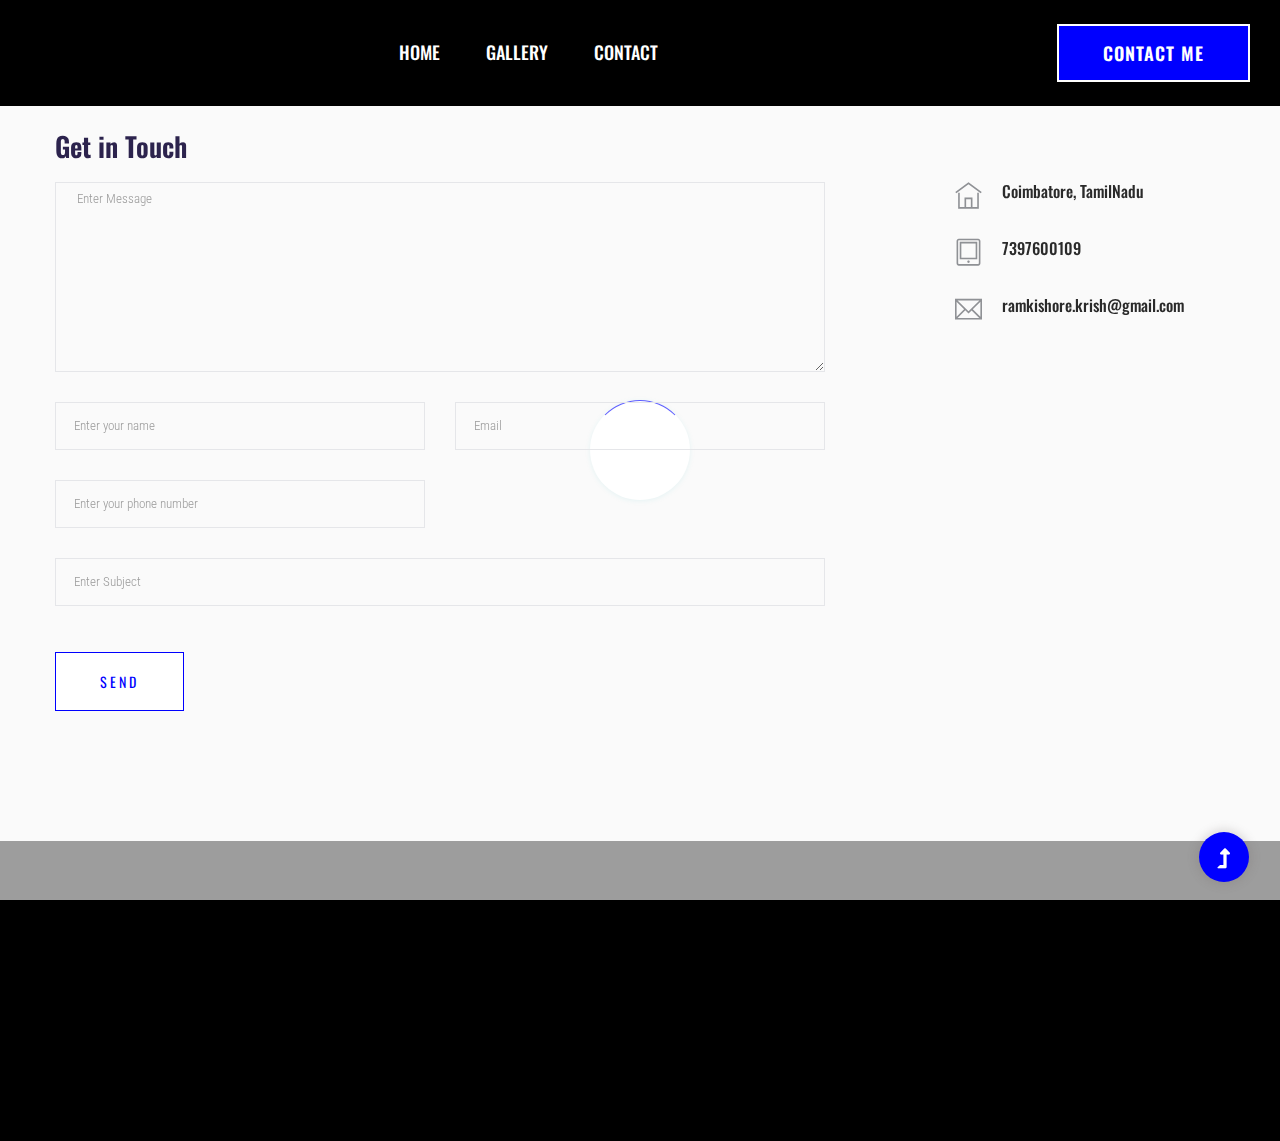
==== contact.html @ 88f4a44d "first commit" ====
<!doctype html>
<html class="no-js" lang="zxx">
<head>
    <meta charset="utf-8">
    <meta http-equiv="x-ua-compatible" content="ie=edge">
    <title>Team Triple O</title>
    <meta name="description" content="">
    <meta name="viewport" content="width=device-width, initial-scale=1">
    <link rel="shortcut icon" type="image/x-icon" href="assets/img/favicon.ico">

    <!-- CSS here -->
    <link rel="stylesheet" href="assets/css/bootstrap.min.css">
    <link rel="stylesheet" href="assets/css/owl.carousel.min.css">
    <link rel="stylesheet" href="assets/css/slicknav.css">
    <link rel="stylesheet" href="assets/css/animate.min.css">
    <link rel="stylesheet" href="assets/css/magnific-popup.css">
    <link rel="stylesheet" href="assets/css/fontawesome-all.min.css">
    <link rel="stylesheet" href="assets/css/themify-icons.css">
    <link rel="stylesheet" href="assets/css/themify-icons.css">
    <link rel="stylesheet" href="assets/css/slick.css">
    <link rel="stylesheet" href="assets/css/nice-select.css">
    <link rel="stylesheet" href="assets/css/style.css">
</head>
<!--? Preloader Start -->
<div id="preloader-active">
    <div class="preloader d-flex align-items-center justify-content-center">
        <div class="preloader-inner position-relative">
            <div class="preloader-circle"></div>
            <div class="preloader-img pere-text">
                <!-- <img src="assets/img/logo/loder.png" alt=""> -->
            </div>
        </div>
    </div>
</div>
<!-- Preloader Start -->
<header>
    <!-- Header Start -->
    <div class="header-area header-transparent black-bg" class="new-nav">
        <div class="main-header header-sticky">
            <div class="container-fluid">
                <div class="menu-wrapper d-flex align-items-center justify-content-between">
                    <!-- Logo -->
                    <div class="logo">
                        <!-- <a href="index.html"><img src="assets/img/logo/logo.png" alt=""></a> -->
                    </div>
                    <!-- Main-menu -->
                    <div class="main-menu f-right d-none d-lg-block">
                        <nav>
                            <ul id="navigation" >
                                <li><a href="index.html">Home</a></li>
                                <li><a href="gallery.html">Gallery</a></li>
                                <li><a href="contact.html">Contact</a></li>
                            </ul>
                        </nav>
                    </div>
                    <!-- Header-btn -->
                    <div class="header-btns d-none d-lg-block f-right">
                       <a href="contact.html" class="btn">Contact me</a>
                   </div>
                   <!-- Mobile Menu -->
                   <div class="col-12">
                    <div class="mobile_menu d-block d-lg-none"></div>
                </div>
            </div>
        </div>
    </div>
</div>
<!-- Header End -->
</header>
<main>

    <!--?  Contact Area start  -->
    <section class="contact-section">
        <div class="container">
            <div class="row">
                <div class="col-12">
                    <h2 class="contact-title">Get in Touch</h2>
                </div>
                <div class="col-lg-8">
                    <form class="form-contact contact_form" action="contact_process.php" method="post" id="contactForm" novalidate="novalidate">
                        <div class="row">
                            <div class="col-12">
                                <div class="form-group">
                                    <textarea class="form-control w-100" name="message" id="message" cols="30" rows="9" onfocus="this.placeholder = ''" onblur="this.placeholder = 'Enter Message'" placeholder=" Enter Message"></textarea>
                                </div>
                            </div>
                            <div class="col-sm-6">
                                <div class="form-group">
                                    <input class="form-control valid" name="name" id="name" type="text" onfocus="this.placeholder = ''" onblur="this.placeholder = 'Enter your name'" placeholder="Enter your name">
                                </div>
                            </div>
                            <div class="col-sm-6">
                                <div class="form-group">
                                    <input class="form-control valid" name="email" id="email" type="email" onfocus="this.placeholder = ''" onblur="this.placeholder = 'Enter email address'" placeholder="Email">
                                </div>
                            </div>
                            <div class="col-sm-6">
                                <div class="form-group">
                                    <input class="form-control valid" name="number" id="number" type="phone" onfocus="this.placeholder = ''" onblur="this.placeholder = 'Enter your phone number'" placeholder="Enter your phone number">
                                </div>
                            </div>
                            <div class="col-12">
                                <div class="form-group">
                                    <input class="form-control" name="subject" id="subject" type="text" onfocus="this.placeholder = ''" onblur="this.placeholder = 'Enter Subject'" placeholder="Enter Subject">
                                </div>
                            </div>
                        </div>
                        <div class="form-group mt-3">
                            <button type="submit" class="button button-contactForm boxed-btn">Send</button>
                        </div>
                    </form>
                </div>
                <div class="col-lg-3 offset-lg-1">
                    <div class="media contact-info">
                        <span class="contact-info__icon"><i class="ti-home"></i></span>
                        <div class="media-body">
                            <h3>Coimbatore, TamilNadu</h3>
                        </div>
                    </div>
                    <div class="media contact-info">
                        <span class="contact-info__icon"><i class="ti-tablet"></i></span>
                        <div class="media-body">
                            <h3>7397600109</h3>
                        </div>
                    </div>
                    <div class="media contact-info">
                        <span class="contact-info__icon"><i class="ti-email"></i></span>
                        <div class="media-body">
                            <h3>ramkishore.krish@gmail.com</h3>
                        </div>
                    </div>
                </div>
            </div>
        </div>
    </section>
    <!-- Contact Area End -->
    <!-- ? services-area >
<footer>
    <!--? Footer Start-->
    <div class="footer-area black-bg">
        <div class="container">
            <div class="footer-top footer-padding">
                <!-- Footer Menu -->
                <div class="row">
                    <div class="col-xl-12">
                        <div class="single-footer-caption mb-50 text-center">

                            <!-- social -->
                            <div class="footer-social mt-30 wow fadeInUp" data-wow-duration="3s" data-wow-delay=".8s">
                                <a href="https://wa.me/7397600109"><i class="fab fa-whatsapp"></i></a>
                                <a href="https://www.instagram.com/krish_aesthetix/"><i class="fab fa-instagram"></i></a>
                                <a href="mailto:ramkishore.krish@gmail.com"><i class="fa fa-envelope"></i></a>
                            </div>
                        </div>
                    </div>
                </div>
            </div>
          </div>
      </div>
      <!-- Footer End-->
  </footer>
  <!-- Scroll Up -->
  <div id="back-top" >
    <a title="Go to Top" href="#"> <i class="fas fa-level-up-alt"></i></a>
</div>

<!-- JS here -->

<script src="./assets/js/vendor/modernizr-3.5.0.min.js"></script>
<!-- Jquery, Popper, Bootstrap -->
<script src="./assets/js/vendor/jquery-1.12.4.min.js"></script>
<script src="./assets/js/popper.min.js"></script>
<script src="./assets/js/bootstrap.min.js"></script>
<!-- Jquery Mobile Menu -->
<script src="./assets/js/jquery.slicknav.min.js"></script>

<!-- Jquery Slick , Owl-Carousel Plugins -->
<script src="./assets/js/owl.carousel.min.js"></script>
<script src="./assets/js/slick.min.js"></script>
<!-- One Page, Animated-HeadLin -->
<script src="./assets/js/wow.min.js"></script>
<script src="./assets/js/animated.headline.js"></script>

<!-- Nice-select, sticky -->
<script src="./assets/js/jquery.nice-select.min.js"></script>
<script src="./assets/js/jquery.sticky.js"></script>
<script src="./assets/js/jquery.magnific-popup.js"></script>

<!-- contact js -->
<script src="./assets/js/contact.js"></script>
<script src="./assets/js/jquery.form.js"></script>
<script src="./assets/js/jquery.validate.min.js"></script>
<script src="./assets/js/mail-script.js"></script>
<script src="./assets/js/jquery.ajaxchimp.min.js"></script>

<!-- Jquery Plugins, main Jquery -->
<script src="./assets/js/plugins.js"></script>
<script src="./assets/js/main.js"></script>

</body>
</html>
---- assets/css/themify-icons.css ----
@font-face {
	font-family: 'themify';
	src:url('../fonts/themify.eot?-fvbane');


	src:url('../fonts/themify.eot?#iefix-fvbane') format('embedded-opentype'),
		url('../fonts/themify.woff?-fvbane') format('woff'),
		url('../fonts/themify.ttf?-fvbane') format('truetype'),
		url('../fonts/themify.svg?-fvbane#themify') format('svg');
	font-weight: normal;
	font-style: normal;
}

[class^="ti-"], [class*=" ti-"] {
	font-family: 'themify';
	speak: none;
	font-style: normal;
	font-weight: normal;
	font-variant: normal;
	text-transform: none;
	line-height: 1;

	/* Better Font Rendering =========== */
	-webkit-font-smoothing: antialiased;
	-moz-osx-font-smoothing: grayscale;
}

.ti-wand:before {
	content: "\e600";
}
.ti-volume:before {
	content: "\e601";
}
.ti-user:before {
	content: "\e602";
}
.ti-unlock:before {
	content: "\e603";
}
.ti-unlink:before {
	content: "\e604";
}
.ti-trash:before {
	content: "\e605";
}
.ti-thought:before {
	content: "\e606";
}
.ti-target:before {
	content: "\e607";
}
.ti-tag:before {
	content: "\e608";
}
.ti-tablet:before {
	content: "\e609";
}
.ti-star:before {
	content: "\e60a";
}
.ti-spray:before {
	content: "\e60b";
}
.ti-signal:before {
	content: "\e60c";
}
.ti-shopping-cart:before {
	content: "\e60d";
}
.ti-shopping-cart-full:before {
	content: "\e60e";
}
.ti-settings:before {
	content: "\e60f";
}
.ti-search:before {
	content: "\e610";
}
.ti-zoom-in:before {
	content: "\e611";
}
.ti-zoom-out:before {
	content: "\e612";
}
.ti-cut:before {
	content: "\e613";
}
.ti-ruler:before {
	content: "\e614";
}
.ti-ruler-pencil:before {
	content: "\e615";
}
.ti-ruler-alt:before {
	content: "\e616";
}
.ti-bookmark:before {
	content: "\e617";
}
.ti-bookmark-alt:before {
	content: "\e618";
}
.ti-reload:before {
	content: "\e619";
}
.ti-plus:before {
	content: "\e61a";
}
.ti-pin:before {
	content: "\e61b";
}
.ti-pencil:before {
	content: "\e61c";
}
.ti-pencil-alt:before {
	content: "\e61d";
}
.ti-paint-roller:before {
	content: "\e61e";
}
.ti-paint-bucket:before {
	content: "\e61f";
}
.ti-na:before {
	content: "\e620";
}
.ti-mobile:before {
	content: "\e621";
}
.ti-minus:before {
	content: "\e622";
}
.ti-medall:before {
	content: "\e623";
}
.ti-medall-alt:before {
	content: "\e624";
}
.ti-marker:before {
	content: "\e625";
}
.ti-marker-alt:before {
	content: "\e626";
}
.ti-arrow-up:before {
	content: "\e627";
}
.ti-arrow-right:before {
	content: "\e628";
}
.ti-arrow-left:before {
	content: "\e629";
}
.ti-arrow-down:before {
	content: "\e62a";
}
.ti-lock:before {
	content: "\e62b";
}
.ti-location-arrow:before {
	content: "\e62c";
}
.ti-link:before {
	content: "\e62d";
}
.ti-layout:before {
	content: "\e62e";
}
.ti-layers:before {
	content: "\e62f";
}
.ti-layers-alt:before {
	content: "\e630";
}
.ti-key:before {
	content: "\e631";
}
.ti-import:before {
	content: "\e632";
}
.ti-image:before {
	content: "\e633";
}
.ti-heart:before {
	content: "\e634";
}
.ti-heart-broken:before {
	content: "\e635";
}
.ti-hand-stop:before {
	content: "\e636";
}
.ti-hand-open:before {
	content: "\e637";
}
.ti-hand-drag:before {
	content: "\e638";
}
.ti-folder:before {
	content: "\e639";
}
.ti-flag:before {
	content: "\e63a";
}
.ti-flag-alt:before {
	content: "\e63b";
}
.ti-flag-alt-2:before {
	content: "\e63c";
}
.ti-eye:before {
	content: "\e63d";
}
.ti-export:before {
	content: "\e63e";
}
.ti-exchange-vertical:before {
	content: "\e63f";
}
.ti-desktop:before {
	content: "\e640";
}
.ti-cup:before {
	content: "\e641";
}
.ti-crown:before {
	content: "\e642";
}
.ti-comments:before {
	content: "\e643";
}
.ti-comment:before {
	content: "\e644";
}
.ti-comment-alt:before {
	content: "\e645";
}
.ti-close:before {
	content: "\e646";
}
.ti-clip:before {
	content: "\e647";
}
.ti-angle-up:before {
	content: "\e648";
}
.ti-angle-right:before {
	content: "\e649";
}
.ti-angle-left:before {
	content: "\e64a";
}
.ti-angle-down:before {
	content: "\e64b";
}
.ti-check:before {
	content: "\e64c";
}
.ti-check-box:before {
	content: "\e64d";
}
.ti-camera:before {
	content: "\e64e";
}
.ti-announcement:before {
	content: "\e64f";
}
.ti-brush:before {
	content: "\e650";
}
.ti-briefcase:before {
	content: "\e651";
}
.ti-bolt:before {
	content: "\e652";
}
.ti-bolt-alt:before {
	content: "\e653";
}
.ti-blackboard:before {
	content: "\e654";
}
.ti-bag:before {
	content: "\e655";
}
.ti-move:before {
	content: "\e656";
}
.ti-arrows-vertical:before {
	content: "\e657";
}
.ti-arrows-horizontal:before {
	content: "\e658";
}
.ti-fullscreen:before {
	content: "\e659";
}
.ti-arrow-top-right:before {
	content: "\e65a";
}
.ti-arrow-top-left:before {
	content: "\e65b";
}
.ti-arrow-circle-up:before {
	content: "\e65c";
}
.ti-arrow-circle-right:before {
	content: "\e65d";
}
.ti-arrow-circle-left:before {
	content: "\e65e";
}
.ti-arrow-circle-down:before {
	content: "\e65f";
}
.ti-angle-double-up:before {
	content: "\e660";
}
.ti-angle-double-right:before {
	content: "\e661";
}
.ti-angle-double-left:before {
	content: "\e662";
}
.ti-angle-double-down:before {
	content: "\e663";
}
.ti-zip:before {
	content: "\e664";
}
.ti-world:before {
	content: "\e665";
}
.ti-wheelchair:before {
	content: "\e666";
}
.ti-view-list:before {
	content: "\e667";
}
.ti-view-list-alt:before {
	content: "\e668";
}
.ti-view-grid:before {
	content: "\e669";
}
.ti-uppercase:before {
	content: "\e66a";
}
.ti-upload:before {
	content: "\e66b";
}
.ti-underline:before {
	content: "\e66c";
}
.ti-truck:before {
	content: "\e66d";
}
.ti-timer:before {
	content: "\e66e";
}
.ti-ticket:before {
	content: "\e66f";
}
.ti-thumb-up:before {
	content: "\e670";
}
.ti-thumb-down:before {
	content: "\e671";
}
.ti-text:before {
	content: "\e672";
}
.ti-stats-up:before {
	content: "\e673";
}
.ti-stats-down:before {
	content: "\e674";
}
.ti-split-v:before {
	content: "\e675";
}
.ti-split-h:before {
	content: "\e676";
}
.ti-smallcap:before {
	content: "\e677";
}
.ti-shine:before {
	content: "\e678";
}
.ti-shift-right:before {
	content: "\e679";
}
.ti-shift-left:before {
	content: "\e67a";
}
.ti-shield:before {
	content: "\e67b";
}
.ti-notepad:before {
	content: "\e67c";
}
.ti-server:before {
	content: "\e67d";
}
.ti-quote-right:before {
	content: "\e67e";
}
.ti-quote-left:before {
	content: "\e67f";
}
.ti-pulse:before {
	content: "\e680";
}
.ti-printer:before {
	content: "\e681";
}
.ti-power-off:before {
	content: "\e682";
}
.ti-plug:before {
	content: "\e683";
}
.ti-pie-chart:before {
	content: "\e684";
}
.ti-paragraph:before {
	content: "\e685";
}
.ti-panel:before {
	content: "\e686";
}
.ti-package:before {
	content: "\e687";
}
.ti-music:before {
	content: "\e688";
}
.ti-music-alt:before {
	content: "\e689";
}
.ti-mouse:before {
	content: "\e68a";
}
.ti-mouse-alt:before {
	content: "\e68b";
}
.ti-money:before {
	content: "\e68c";
}
.ti-microphone:before {
	content: "\e68d";
}
.ti-menu:before {
	content: "\e68e";
}
.ti-menu-alt:before {
	content: "\e68f";
}
.ti-map:before {
	content: "\e690";
}
.ti-map-alt:before {
	content: "\e691";
}
.ti-loop:before {
	content: "\e692";
}
.ti-location-pin:before {
	content: "\e693";
}
.ti-list:before {
	content: "\e694";
}
.ti-light-bulb:before {
	content: "\e695";
}
.ti-Italic:before {
	content: "\e696";
}
.ti-info:before {
	content: "\e697";
}
.ti-infinite:before {
	content: "\e698";
}
.ti-id-badge:before {
	content: "\e699";
}
.ti-hummer:before {
	content: "\e69a";
}
.ti-home:before {
	content: "\e69b";
}
.ti-help:before {
	content: "\e69c";
}
.ti-headphone:before {
	content: "\e69d";
}
.ti-harddrives:before {
	content: "\e69e";
}
.ti-harddrive:before {
	content: "\e69f";
}
.ti-gift:before {
	content: "\e6a0";
}
.ti-game:before {
	content: "\e6a1";
}
.ti-filter:before {
	content: "\e6a2";
}
.ti-files:before {
	content: "\e6a3";
}
.ti-file:before {
	content: "\e6a4";
}
.ti-eraser:before {
	content: "\e6a5";
}
.ti-envelope:before {
	content: "\e6a6";
}
.ti-download:before {
	content: "\e6a7";
}
.ti-direction:before {
	content: "\e6a8";
}
.ti-direction-alt:before {
	content: "\e6a9";
}
.ti-dashboard:before {
	content: "\e6aa";
}
.ti-control-stop:before {
	content: "\e6ab";
}
.ti-control-shuffle:before {
	content: "\e6ac";
}
.ti-control-play:before {
	content: "\e6ad";
}
.ti-control-pause:before {
	content: "\e6ae";
}
.ti-control-forward:before {
	content: "\e6af";
}
.ti-control-backward:before {
	content: "\e6b0";
}
.ti-cloud:before {
	content: "\e6b1";
}
.ti-cloud-up:before {
	content: "\e6b2";
}
.ti-cloud-down:before {
	content: "\e6b3";
}
.ti-clipboard:before {
	content: "\e6b4";
}
.ti-car:before {
	content: "\e6b5";
}
.ti-calendar:before {
	content: "\e6b6";
}
.ti-book:before {
	content: "\e6b7";
}
.ti-bell:before {
	content: "\e6b8";
}
.ti-basketball:before {
	content: "\e6b9";
}
.ti-bar-chart:before {
	content: "\e6ba";
}
.ti-bar-chart-alt:before {
	content: "\e6bb";
}
.ti-back-right:before {
	content: "\e6bc";
}
.ti-back-left:before {
	content: "\e6bd";
}
.ti-arrows-corner:before {
	content: "\e6be";
}
.ti-archive:before {
	content: "\e6bf";
}
.ti-anchor:before {
	content: "\e6c0";
}
.ti-align-right:before {
	content: "\e6c1";
}
.ti-align-left:before {
	content: "\e6c2";
}
.ti-align-justify:before {
	content: "\e6c3";
}
.ti-align-center:before {
	content: "\e6c4";
}
.ti-alert:before {
	content: "\e6c5";
}
.ti-alarm-clock:before {
	content: "\e6c6";
}
.ti-agenda:before {
	content: "\e6c7";
}
.ti-write:before {
	content: "\e6c8";
}
.ti-window:before {
	content: "\e6c9";
}
.ti-widgetized:before {
	content: "\e6ca";
}
.ti-widget:before {
	content: "\e6cb";
}
.ti-widget-alt:before {
	content: "\e6cc";
}
.ti-wallet:before {
	content: "\e6cd";
}
.ti-video-clapper:before {
	content: "\e6ce";
}
.ti-video-camera:before {
	content: "\e6cf";
}
.ti-vector:before {
	content: "\e6d0";
}
.ti-themify-logo:before {
	content: "\e6d1";
}
.ti-themify-favicon:before {
	content: "\e6d2";
}
.ti-themify-favicon-alt:before {
	content: "\e6d3";
}
.ti-support:before {
	content: "\e6d4";
}
.ti-stamp:before {
	content: "\e6d5";
}
.ti-split-v-alt:before {
	content: "\e6d6";
}
.ti-slice:before {
	content: "\e6d7";
}
.ti-shortcode:before {
	content: "\e6d8";
}
.ti-shift-right-alt:before {
	content: "\e6d9";
}
.ti-shift-left-alt:before {
	content: "\e6da";
}
.ti-ruler-alt-2:before {
	content: "\e6db";
}
.ti-receipt:before {
	content: "\e6dc";
}
.ti-pin2:before {
	content: "\e6dd";
}
.ti-pin-alt:before {
	content: "\e6de";
}
.ti-pencil-alt2:before {
	content: "\e6df";
}
.ti-palette:before {
	content: "\e6e0";
}
.ti-more:before {
	content: "\e6e1";
}
.ti-more-alt:before {
	content: "\e6e2";
}
.ti-microphone-alt:before {
	content: "\e6e3";
}
.ti-magnet:before {
	content: "\e6e4";
}
.ti-line-double:before {
	content: "\e6e5";
}
.ti-line-dotted:before {
	content: "\e6e6";
}
.ti-line-dashed:before {
	content: "\e6e7";
}
.ti-layout-width-full:before {
	content: "\e6e8";
}
.ti-layout-width-default:before {
	content: "\e6e9";
}
.ti-layout-width-default-alt:before {
	content: "\e6ea";
}
.ti-layout-tab:before {
	content: "\e6eb";
}
.ti-layout-tab-window:before {
	content: "\e6ec";
}
.ti-layout-tab-v:before {
	content: "\e6ed";
}
.ti-layout-tab-min:before {
	content: "\e6ee";
}
.ti-layout-slider:before {
	content: "\e6ef";
}
.ti-layout-slider-alt:before {
	content: "\e6f0";
}
.ti-layout-sidebar-right:before {
	content: "\e6f1";
}
.ti-layout-sidebar-none:before {
	content: "\e6f2";
}
.ti-layout-sidebar-left:before {
	content: "\e6f3";
}
.ti-layout-placeholder:before {
	content: "\e6f4";
}
.ti-layout-menu:before {
	content: "\e6f5";
}
.ti-layout-menu-v:before {
	content: "\e6f6";
}
.ti-layout-menu-separated:before {
	content: "\e6f7";
}
.ti-layout-menu-full:before {
	content: "\e6f8";
}
.ti-layout-media-right-alt:before {
	content: "\e6f9";
}
.ti-layout-media-right:before {
	content: "\e6fa";
}
.ti-layout-media-overlay:before {
	content: "\e6fb";
}
.ti-layout-media-overlay-alt:before {
	content: "\e6fc";
}
.ti-layout-media-overlay-alt-2:before {
	content: "\e6fd";
}
.ti-layout-media-left-alt:before {
	content: "\e6fe";
}
.ti-layout-media-left:before {
	content: "\e6ff";
}
.ti-layout-media-center-alt:before {
	content: "\e700";
}
.ti-layout-media-center:before {
	content: "\e701";
}
.ti-layout-list-thumb:before {
	content: "\e702";
}
.ti-layout-list-thumb-alt:before {
	content: "\e703";
}
.ti-layout-list-post:before {
	content: "\e704";
}
.ti-layout-list-large-image:before {
	content: "\e705";
}
.ti-layout-line-solid:before {
	content: "\e706";
}
.ti-layout-grid4:before {
	content: "\e707";
}
.ti-layout-grid3:before {
	content: "\e708";
}
.ti-layout-grid2:before {
	content: "\e709";
}
.ti-layout-grid2-thumb:before {
	content: "\e70a";
}
.ti-layout-cta-right:before {
	content: "\e70b";
}
.ti-layout-cta-left:before {
	content: "\e70c";
}
.ti-layout-cta-center:before {
	content: "\e70d";
}
.ti-layout-cta-btn-right:before {
	content: "\e70e";
}
.ti-layout-cta-btn-left:before {
	content: "\e70f";
}
.ti-layout-column4:before {
	content: "\e710";
}
.ti-layout-column3:before {
	content: "\e711";
}
.ti-layout-column2:before {
	content: "\e712";
}
.ti-layout-accordion-separated:before {
	content: "\e713";
}
.ti-layout-accordion-merged:before {
	content: "\e714";
}
.ti-layout-accordion-list:before {
	content: "\e715";
}
.ti-ink-pen:before {
	content: "\e716";
}
.ti-info-alt:before {
	content: "\e717";
}
.ti-help-alt:before {
	content: "\e718";
}
.ti-headphone-alt:before {
	content: "\e719";
}
.ti-hand-point-up:before {
	content: "\e71a";
}
.ti-hand-point-right:before {
	content: "\e71b";
}
.ti-hand-point-left:before {
	content: "\e71c";
}
.ti-hand-point-down:before {
	content: "\e71d";
}
.ti-gallery:before {
	content: "\e71e";
}
.ti-face-smile:before {
	content: "\e71f";
}
.ti-face-sad:before {
	content: "\e720";
}
.ti-credit-card:before {
	content: "\e721";
}
.ti-control-skip-forward:before {
	content: "\e722";
}
.ti-control-skip-backward:before {
	content: "\e723";
}
.ti-control-record:before {
	content: "\e724";
}
.ti-control-eject:before {
	content: "\e725";
}
.ti-comments-smiley:before {
	content: "\e726";
}
.ti-brush-alt:before {
	content: "\e727";
}
.ti-youtube:before {
	content: "\e728";
}
.ti-vimeo:before {
	content: "\e729";
}
.ti-twitter:before {
	content: "\e72a";
}
.ti-time:before {
	content: "\e72b";
}
.ti-tumblr:before {
	content: "\e72c";
}
.ti-skype:before {
	content: "\e72d";
}
.ti-share:before {
	content: "\e72e";
}
.ti-share-alt:before {
	content: "\e72f";
}
.ti-rocket:before {
	content: "\e730";
}
.ti-pinterest:before {
	content: "\e731";
}
.ti-new-window:before {
	content: "\e732";
}
.ti-microsoft:before {
	content: "\e733";
}
.ti-list-ol:before {
	content: "\e734";
}
.ti-linkedin:before {
	content: "\e735";
}
.ti-layout-sidebar-2:before {
	content: "\e736";
}
.ti-layout-grid4-alt:before {
	content: "\e737";
}
.ti-layout-grid3-alt:before {
	content: "\e738";
}
.ti-layout-grid2-alt:before {
	content: "\e739";
}
.ti-layout-column4-alt:before {
	content: "\e73a";
}
.ti-layout-column3-alt:before {
	content: "\e73b";
}
.ti-layout-column2-alt:before {
	content: "\e73c";
}
.ti-instagram:before {
	content: "\e73d";
}
.ti-google:before {
	content: "\e73e";
}
.ti-github:before {
	content: "\e73f";
}
.ti-flickr:before {
	content: "\e740";
}
.ti-facebook:before {
	content: "\e741";
}
.ti-dropbox:before {
	content: "\e742";
}
.ti-dribbble:before {
	content: "\e743";
}
.ti-apple:before {
	content: "\e744";
}
.ti-android:before {
	content: "\e745";
}
.ti-save:before {
	content: "\e746";
}
.ti-save-alt:before {
	content: "\e747";
}
.ti-yahoo:before {
	content: "\e748";
}
.ti-wordpress:before {
	content: "\e749";
}
.ti-vimeo-alt:before {
	content: "\e74a";
}
.ti-twitter-alt:before {
	content: "\e74b";
}
.ti-tumblr-alt:before {
	content: "\e74c";
}
.ti-trello:before {
	content: "\e74d";
}
.ti-stack-overflow:before {
	content: "\e74e";
}
.ti-soundcloud:before {
	content: "\e74f";
}
.ti-sharethis:before {
	content: "\e750";
}
.ti-sharethis-alt:before {
	content: "\e751";
}
.ti-reddit:before {
	content: "\e752";
}
.ti-pinterest-alt:before {
	content: "\e753";
}
.ti-microsoft-alt:before {
	content: "\e754";
}
.ti-linux:before {
	content: "\e755";
}
.ti-jsfiddle:before {
	content: "\e756";
}
.ti-joomla:before {
	content: "\e757";
}
.ti-html5:before {
	content: "\e758";
}
.ti-flickr-alt:before {
	content: "\e759";
}
.ti-email:before {
	content: "\e75a";
}
.ti-drupal:before {
	content: "\e75b";
}
.ti-dropbox-alt:before {
	content: "\e75c";
}
.ti-css3:before {
	content: "\e75d";
}
.ti-rss:before {
	content: "\e75e";
}
.ti-rss-alt:before {
	content: "\e75f";
}
---- assets/css/themify-icons.css ----
@font-face {
	font-family: 'themify';
	src:url('../fonts/themify.eot?-fvbane');


	src:url('../fonts/themify.eot?#iefix-fvbane') format('embedded-opentype'),
		url('../fonts/themify.woff?-fvbane') format('woff'),
		url('../fonts/themify.ttf?-fvbane') format('truetype'),
		url('../fonts/themify.svg?-fvbane#themify') format('svg');
	font-weight: normal;
	font-style: normal;
}

[class^="ti-"], [class*=" ti-"] {
	font-family: 'themify';
	speak: none;
	font-style: normal;
	font-weight: normal;
	font-variant: normal;
	text-transform: none;
	line-height: 1;

	/* Better Font Rendering =========== */
	-webkit-font-smoothing: antialiased;
	-moz-osx-font-smoothing: grayscale;
}

.ti-wand:before {
	content: "\e600";
}
.ti-volume:before {
	content: "\e601";
}
.ti-user:before {
	content: "\e602";
}
.ti-unlock:before {
	content: "\e603";
}
.ti-unlink:before {
	content: "\e604";
}
.ti-trash:before {
	content: "\e605";
}
.ti-thought:before {
	content: "\e606";
}
.ti-target:before {
	content: "\e607";
}
.ti-tag:before {
	content: "\e608";
}
.ti-tablet:before {
	content: "\e609";
}
.ti-star:before {
	content: "\e60a";
}
.ti-spray:before {
	content: "\e60b";
}
.ti-signal:before {
	content: "\e60c";
}
.ti-shopping-cart:before {
	content: "\e60d";
}
.ti-shopping-cart-full:before {
	content: "\e60e";
}
.ti-settings:before {
	content: "\e60f";
}
.ti-search:before {
	content: "\e610";
}
.ti-zoom-in:before {
	content: "\e611";
}
.ti-zoom-out:before {
	content: "\e612";
}
.ti-cut:before {
	content: "\e613";
}
.ti-ruler:before {
	content: "\e614";
}
.ti-ruler-pencil:before {
	content: "\e615";
}
.ti-ruler-alt:before {
	content: "\e616";
}
.ti-bookmark:before {
	content: "\e617";
}
.ti-bookmark-alt:before {
	content: "\e618";
}
.ti-reload:before {
	content: "\e619";
}
.ti-plus:before {
	content: "\e61a";
}
.ti-pin:before {
	content: "\e61b";
}
.ti-pencil:before {
	content: "\e61c";
}
.ti-pencil-alt:before {
	content: "\e61d";
}
.ti-paint-roller:before {
	content: "\e61e";
}
.ti-paint-bucket:before {
	content: "\e61f";
}
.ti-na:before {
	content: "\e620";
}
.ti-mobile:before {
	content: "\e621";
}
.ti-minus:before {
	content: "\e622";
}
.ti-medall:before {
	content: "\e623";
}
.ti-medall-alt:before {
	content: "\e624";
}
.ti-marker:before {
	content: "\e625";
}
.ti-marker-alt:before {
	content: "\e626";
}
.ti-arrow-up:before {
	content: "\e627";
}
.ti-arrow-right:before {
	content: "\e628";
}
.ti-arrow-left:before {
	content: "\e629";
}
.ti-arrow-down:before {
	content: "\e62a";
}
.ti-lock:before {
	content: "\e62b";
}
.ti-location-arrow:before {
	content: "\e62c";
}
.ti-link:before {
	content: "\e62d";
}
.ti-layout:before {
	content: "\e62e";
}
.ti-layers:before {
	content: "\e62f";
}
.ti-layers-alt:before {
	content: "\e630";
}
.ti-key:before {
	content: "\e631";
}
.ti-import:before {
	content: "\e632";
}
.ti-image:before {
	content: "\e633";
}
.ti-heart:before {
	content: "\e634";
}
.ti-heart-broken:before {
	content: "\e635";
}
.ti-hand-stop:before {
	content: "\e636";
}
.ti-hand-open:before {
	content: "\e637";
}
.ti-hand-drag:before {
	content: "\e638";
}
.ti-folder:before {
	content: "\e639";
}
.ti-flag:before {
	content: "\e63a";
}
.ti-flag-alt:before {
	content: "\e63b";
}
.ti-flag-alt-2:before {
	content: "\e63c";
}
.ti-eye:before {
	content: "\e63d";
}
.ti-export:before {
	content: "\e63e";
}
.ti-exchange-vertical:before {
	content: "\e63f";
}
.ti-desktop:before {
	content: "\e640";
}
.ti-cup:before {
	content: "\e641";
}
.ti-crown:before {
	content: "\e642";
}
.ti-comments:before {
	content: "\e643";
}
.ti-comment:before {
	content: "\e644";
}
.ti-comment-alt:before {
	content: "\e645";
}
.ti-close:before {
	content: "\e646";
}
.ti-clip:before {
	content: "\e647";
}
.ti-angle-up:before {
	content: "\e648";
}
.ti-angle-right:before {
	content: "\e649";
}
.ti-angle-left:before {
	content: "\e64a";
}
.ti-angle-down:before {
	content: "\e64b";
}
.ti-check:before {
	content: "\e64c";
}
.ti-check-box:before {
	content: "\e64d";
}
.ti-camera:before {
	content: "\e64e";
}
.ti-announcement:before {
	content: "\e64f";
}
.ti-brush:before {
	content: "\e650";
}
.ti-briefcase:before {
	content: "\e651";
}
.ti-bolt:before {
	content: "\e652";
}
.ti-bolt-alt:before {
	content: "\e653";
}
.ti-blackboard:before {
	content: "\e654";
}
.ti-bag:before {
	content: "\e655";
}
.ti-move:before {
	content: "\e656";
}
.ti-arrows-vertical:before {
	content: "\e657";
}
.ti-arrows-horizontal:before {
	content: "\e658";
}
.ti-fullscreen:before {
	content: "\e659";
}
.ti-arrow-top-right:before {
	content: "\e65a";
}
.ti-arrow-top-left:before {
	content: "\e65b";
}
.ti-arrow-circle-up:before {
	content: "\e65c";
}
.ti-arrow-circle-right:before {
	content: "\e65d";
}
.ti-arrow-circle-left:before {
	content: "\e65e";
}
.ti-arrow-circle-down:before {
	content: "\e65f";
}
.ti-angle-double-up:before {
	content: "\e660";
}
.ti-angle-double-right:before {
	content: "\e661";
}
.ti-angle-double-left:before {
	content: "\e662";
}
.ti-angle-double-down:before {
	content: "\e663";
}
.ti-zip:before {
	content: "\e664";
}
.ti-world:before {
	content: "\e665";
}
.ti-wheelchair:before {
	content: "\e666";
}
.ti-view-list:before {
	content: "\e667";
}
.ti-view-list-alt:before {
	content: "\e668";
}
.ti-view-grid:before {
	content: "\e669";
}
.ti-uppercase:before {
	content: "\e66a";
}
.ti-upload:before {
	content: "\e66b";
}
.ti-underline:before {
	content: "\e66c";
}
.ti-truck:before {
	content: "\e66d";
}
.ti-timer:before {
	content: "\e66e";
}
.ti-ticket:before {
	content: "\e66f";
}
.ti-thumb-up:before {
	content: "\e670";
}
.ti-thumb-down:before {
	content: "\e671";
}
.ti-text:before {
	content: "\e672";
}
.ti-stats-up:before {
	content: "\e673";
}
.ti-stats-down:before {
	content: "\e674";
}
.ti-split-v:before {
	content: "\e675";
}
.ti-split-h:before {
	content: "\e676";
}
.ti-smallcap:before {
	content: "\e677";
}
.ti-shine:before {
	content: "\e678";
}
.ti-shift-right:before {
	content: "\e679";
}
.ti-shift-left:before {
	content: "\e67a";
}
.ti-shield:before {
	content: "\e67b";
}
.ti-notepad:before {
	content: "\e67c";
}
.ti-server:before {
	content: "\e67d";
}
.ti-quote-right:before {
	content: "\e67e";
}
.ti-quote-left:before {
	content: "\e67f";
}
.ti-pulse:before {
	content: "\e680";
}
.ti-printer:before {
	content: "\e681";
}
.ti-power-off:before {
	content: "\e682";
}
.ti-plug:before {
	content: "\e683";
}
.ti-pie-chart:before {
	content: "\e684";
}
.ti-paragraph:before {
	content: "\e685";
}
.ti-panel:before {
	content: "\e686";
}
.ti-package:before {
	content: "\e687";
}
.ti-music:before {
	content: "\e688";
}
.ti-music-alt:before {
	content: "\e689";
}
.ti-mouse:before {
	content: "\e68a";
}
.ti-mouse-alt:before {
	content: "\e68b";
}
.ti-money:before {
	content: "\e68c";
}
.ti-microphone:before {
	content: "\e68d";
}
.ti-menu:before {
	content: "\e68e";
}
.ti-menu-alt:before {
	content: "\e68f";
}
.ti-map:before {
	content: "\e690";
}
.ti-map-alt:before {
	content: "\e691";
}
.ti-loop:before {
	content: "\e692";
}
.ti-location-pin:before {
	content: "\e693";
}
.ti-list:before {
	content: "\e694";
}
.ti-light-bulb:before {
	content: "\e695";
}
.ti-Italic:before {
	content: "\e696";
}
.ti-info:before {
	content: "\e697";
}
.ti-infinite:before {
	content: "\e698";
}
.ti-id-badge:before {
	content: "\e699";
}
.ti-hummer:before {
	content: "\e69a";
}
.ti-home:before {
	content: "\e69b";
}
.ti-help:before {
	content: "\e69c";
}
.ti-headphone:before {
	content: "\e69d";
}
.ti-harddrives:before {
	content: "\e69e";
}
.ti-harddrive:before {
	content: "\e69f";
}
.ti-gift:before {
	content: "\e6a0";
}
.ti-game:before {
	content: "\e6a1";
}
.ti-filter:before {
	content: "\e6a2";
}
.ti-files:before {
	content: "\e6a3";
}
.ti-file:before {
	content: "\e6a4";
}
.ti-eraser:before {
	content: "\e6a5";
}
.ti-envelope:before {
	content: "\e6a6";
}
.ti-download:before {
	content: "\e6a7";
}
.ti-direction:before {
	content: "\e6a8";
}
.ti-direction-alt:before {
	content: "\e6a9";
}
.ti-dashboard:before {
	content: "\e6aa";
}
.ti-control-stop:before {
	content: "\e6ab";
}
.ti-control-shuffle:before {
	content: "\e6ac";
}
.ti-control-play:before {
	content: "\e6ad";
}
.ti-control-pause:before {
	content: "\e6ae";
}
.ti-control-forward:before {
	content: "\e6af";
}
.ti-control-backward:before {
	content: "\e6b0";
}
.ti-cloud:before {
	content: "\e6b1";
}
.ti-cloud-up:before {
	content: "\e6b2";
}
.ti-cloud-down:before {
	content: "\e6b3";
}
.ti-clipboard:before {
	content: "\e6b4";
}
.ti-car:before {
	content: "\e6b5";
}
.ti-calendar:before {
	content: "\e6b6";
}
.ti-book:before {
	content: "\e6b7";
}
.ti-bell:before {
	content: "\e6b8";
}
.ti-basketball:before {
	content: "\e6b9";
}
.ti-bar-chart:before {
	content: "\e6ba";
}
.ti-bar-chart-alt:before {
	content: "\e6bb";
}
.ti-back-right:before {
	content: "\e6bc";
}
.ti-back-left:before {
	content: "\e6bd";
}
.ti-arrows-corner:before {
	content: "\e6be";
}
.ti-archive:before {
	content: "\e6bf";
}
.ti-anchor:before {
	content: "\e6c0";
}
.ti-align-right:before {
	content: "\e6c1";
}
.ti-align-left:before {
	content: "\e6c2";
}
.ti-align-justify:before {
	content: "\e6c3";
}
.ti-align-center:before {
	content: "\e6c4";
}
.ti-alert:before {
	content: "\e6c5";
}
.ti-alarm-clock:before {
	content: "\e6c6";
}
.ti-agenda:before {
	content: "\e6c7";
}
.ti-write:before {
	content: "\e6c8";
}
.ti-window:before {
	content: "\e6c9";
}
.ti-widgetized:before {
	content: "\e6ca";
}
.ti-widget:before {
	content: "\e6cb";
}
.ti-widget-alt:before {
	content: "\e6cc";
}
.ti-wallet:before {
	content: "\e6cd";
}
.ti-video-clapper:before {
	content: "\e6ce";
}
.ti-video-camera:before {
	content: "\e6cf";
}
.ti-vector:before {
	content: "\e6d0";
}
.ti-themify-logo:before {
	content: "\e6d1";
}
.ti-themify-favicon:before {
	content: "\e6d2";
}
.ti-themify-favicon-alt:before {
	content: "\e6d3";
}
.ti-support:before {
	content: "\e6d4";
}
.ti-stamp:before {
	content: "\e6d5";
}
.ti-split-v-alt:before {
	content: "\e6d6";
}
.ti-slice:before {
	content: "\e6d7";
}
.ti-shortcode:before {
	content: "\e6d8";
}
.ti-shift-right-alt:before {
	content: "\e6d9";
}
.ti-shift-left-alt:before {
	content: "\e6da";
}
.ti-ruler-alt-2:before {
	content: "\e6db";
}
.ti-receipt:before {
	content: "\e6dc";
}
.ti-pin2:before {
	content: "\e6dd";
}
.ti-pin-alt:before {
	content: "\e6de";
}
.ti-pencil-alt2:before {
	content: "\e6df";
}
.ti-palette:before {
	content: "\e6e0";
}
.ti-more:before {
	content: "\e6e1";
}
.ti-more-alt:before {
	content: "\e6e2";
}
.ti-microphone-alt:before {
	content: "\e6e3";
}
.ti-magnet:before {
	content: "\e6e4";
}
.ti-line-double:before {
	content: "\e6e5";
}
.ti-line-dotted:before {
	content: "\e6e6";
}
.ti-line-dashed:before {
	content: "\e6e7";
}
.ti-layout-width-full:before {
	content: "\e6e8";
}
.ti-layout-width-default:before {
	content: "\e6e9";
}
.ti-layout-width-default-alt:before {
	content: "\e6ea";
}
.ti-layout-tab:before {
	content: "\e6eb";
}
.ti-layout-tab-window:before {
	content: "\e6ec";
}
.ti-layout-tab-v:before {
	content: "\e6ed";
}
.ti-layout-tab-min:before {
	content: "\e6ee";
}
.ti-layout-slider:before {
	content: "\e6ef";
}
.ti-layout-slider-alt:before {
	content: "\e6f0";
}
.ti-layout-sidebar-right:before {
	content: "\e6f1";
}
.ti-layout-sidebar-none:before {
	content: "\e6f2";
}
.ti-layout-sidebar-left:before {
	content: "\e6f3";
}
.ti-layout-placeholder:before {
	content: "\e6f4";
}
.ti-layout-menu:before {
	content: "\e6f5";
}
.ti-layout-menu-v:before {
	content: "\e6f6";
}
.ti-layout-menu-separated:before {
	content: "\e6f7";
}
.ti-layout-menu-full:before {
	content: "\e6f8";
}
.ti-layout-media-right-alt:before {
	content: "\e6f9";
}
.ti-layout-media-right:before {
	content: "\e6fa";
}
.ti-layout-media-overlay:before {
	content: "\e6fb";
}
.ti-layout-media-overlay-alt:before {
	content: "\e6fc";
}
.ti-layout-media-overlay-alt-2:before {
	content: "\e6fd";
}
.ti-layout-media-left-alt:before {
	content: "\e6fe";
}
.ti-layout-media-left:before {
	content: "\e6ff";
}
.ti-layout-media-center-alt:before {
	content: "\e700";
}
.ti-layout-media-center:before {
	content: "\e701";
}
.ti-layout-list-thumb:before {
	content: "\e702";
}
.ti-layout-list-thumb-alt:before {
	content: "\e703";
}
.ti-layout-list-post:before {
	content: "\e704";
}
.ti-layout-list-large-image:before {
	content: "\e705";
}
.ti-layout-line-solid:before {
	content: "\e706";
}
.ti-layout-grid4:before {
	content: "\e707";
}
.ti-layout-grid3:before {
	content: "\e708";
}
.ti-layout-grid2:before {
	content: "\e709";
}
.ti-layout-grid2-thumb:before {
	content: "\e70a";
}
.ti-layout-cta-right:before {
	content: "\e70b";
}
.ti-layout-cta-left:before {
	content: "\e70c";
}
.ti-layout-cta-center:before {
	content: "\e70d";
}
.ti-layout-cta-btn-right:before {
	content: "\e70e";
}
.ti-layout-cta-btn-left:before {
	content: "\e70f";
}
.ti-layout-column4:before {
	content: "\e710";
}
.ti-layout-column3:before {
	content: "\e711";
}
.ti-layout-column2:before {
	content: "\e712";
}
.ti-layout-accordion-separated:before {
	content: "\e713";
}
.ti-layout-accordion-merged:before {
	content: "\e714";
}
.ti-layout-accordion-list:before {
	content: "\e715";
}
.ti-ink-pen:before {
	content: "\e716";
}
.ti-info-alt:before {
	content: "\e717";
}
.ti-help-alt:before {
	content: "\e718";
}
.ti-headphone-alt:before {
	content: "\e719";
}
.ti-hand-point-up:before {
	content: "\e71a";
}
.ti-hand-point-right:before {
	content: "\e71b";
}
.ti-hand-point-left:before {
	content: "\e71c";
}
.ti-hand-point-down:before {
	content: "\e71d";
}
.ti-gallery:before {
	content: "\e71e";
}
.ti-face-smile:before {
	content: "\e71f";
}
.ti-face-sad:before {
	content: "\e720";
}
.ti-credit-card:before {
	content: "\e721";
}
.ti-control-skip-forward:before {
	content: "\e722";
}
.ti-control-skip-backward:before {
	content: "\e723";
}
.ti-control-record:before {
	content: "\e724";
}
.ti-control-eject:before {
	content: "\e725";
}
.ti-comments-smiley:before {
	content: "\e726";
}
.ti-brush-alt:before {
	content: "\e727";
}
.ti-youtube:before {
	content: "\e728";
}
.ti-vimeo:before {
	content: "\e729";
}
.ti-twitter:before {
	content: "\e72a";
}
.ti-time:before {
	content: "\e72b";
}
.ti-tumblr:before {
	content: "\e72c";
}
.ti-skype:before {
	content: "\e72d";
}
.ti-share:before {
	content: "\e72e";
}
.ti-share-alt:before {
	content: "\e72f";
}
.ti-rocket:before {
	content: "\e730";
}
.ti-pinterest:before {
	content: "\e731";
}
.ti-new-window:before {
	content: "\e732";
}
.ti-microsoft:before {
	content: "\e733";
}
.ti-list-ol:before {
	content: "\e734";
}
.ti-linkedin:before {
	content: "\e735";
}
.ti-layout-sidebar-2:before {
	content: "\e736";
}
.ti-layout-grid4-alt:before {
	content: "\e737";
}
.ti-layout-grid3-alt:before {
	content: "\e738";
}
.ti-layout-grid2-alt:before {
	content: "\e739";
}
.ti-layout-column4-alt:before {
	content: "\e73a";
}
.ti-layout-column3-alt:before {
	content: "\e73b";
}
.ti-layout-column2-alt:before {
	content: "\e73c";
}
.ti-instagram:before {
	content: "\e73d";
}
.ti-google:before {
	content: "\e73e";
}
.ti-github:before {
	content: "\e73f";
}
.ti-flickr:before {
	content: "\e740";
}
.ti-facebook:before {
	content: "\e741";
}
.ti-dropbox:before {
	content: "\e742";
}
.ti-dribbble:before {
	content: "\e743";
}
.ti-apple:before {
	content: "\e744";
}
.ti-android:before {
	content: "\e745";
}
.ti-save:before {
	content: "\e746";
}
.ti-save-alt:before {
	content: "\e747";
}
.ti-yahoo:before {
	content: "\e748";
}
.ti-wordpress:before {
	content: "\e749";
}
.ti-vimeo-alt:before {
	content: "\e74a";
}
.ti-twitter-alt:before {
	content: "\e74b";
}
.ti-tumblr-alt:before {
	content: "\e74c";
}
.ti-trello:before {
	content: "\e74d";
}
.ti-stack-overflow:before {
	content: "\e74e";
}
.ti-soundcloud:before {
	content: "\e74f";
}
.ti-sharethis:before {
	content: "\e750";
}
.ti-sharethis-alt:before {
	content: "\e751";
}
.ti-reddit:before {
	content: "\e752";
}
.ti-pinterest-alt:before {
	content: "\e753";
}
.ti-microsoft-alt:before {
	content: "\e754";
}
.ti-linux:before {
	content: "\e755";
}
.ti-jsfiddle:before {
	content: "\e756";
}
.ti-joomla:before {
	content: "\e757";
}
.ti-html5:before {
	content: "\e758";
}
.ti-flickr-alt:before {
	content: "\e759";
}
.ti-email:before {
	content: "\e75a";
}
.ti-drupal:before {
	content: "\e75b";
}
.ti-dropbox-alt:before {
	content: "\e75c";
}
.ti-css3:before {
	content: "\e75d";
}
.ti-rss:before {
	content: "\e75e";
}
.ti-rss-alt:before {
	content: "\e75f";
}
---- assets/css/nice-select.css ----
.nice-select {
  -webkit-tap-highlight-color: transparent;
  background-color: #fff;
  border-radius: 5px;
  border: solid 1px #e8e8e8;
  box-sizing: border-box;
  clear: both;
  cursor: pointer;
  display: block;
  float: left;
  font-family: inherit;
  font-size: 14px;
  font-weight: normal;
  height: 42px;
  line-height: 40px;
  outline: none;
  padding-left: 18px;
  padding-right: 30px;
  position: relative;
  text-align: left !important;
  -webkit-transition: all 0.2s ease-in-out;
  transition: all 0.2s ease-in-out;
  -webkit-user-select: none;
     -moz-user-select: none;
      -ms-user-select: none;
          user-select: none;
  white-space: nowrap;
  width: auto; }
  .nice-select:hover {
    border-color: #dbdbdb; }
  .nice-select:active, .nice-select.open, .nice-select:focus {
    border-color: #999; }
  .nice-select:after {
    border-bottom: 2px solid #999;
    border-right: 2px solid #999;
    content: '';
    display: block;
    height: 5px;
    margin-top: -4px;
    pointer-events: none;
    position: absolute;
    right: 12px;
    top: 50%;
    -webkit-transform-origin: 66% 66%;
        -ms-transform-origin: 66% 66%;
            transform-origin: 66% 66%;
    -webkit-transform: rotate(45deg);
        -ms-transform: rotate(45deg);
            transform: rotate(45deg);
    -webkit-transition: all 0.15s ease-in-out;
    transition: all 0.15s ease-in-out;
    width: 5px; }
  .nice-select.open:after {
    -webkit-transform: rotate(-135deg);
        -ms-transform: rotate(-135deg);
            transform: rotate(-135deg); }
  .nice-select.open .list {
    opacity: 1;
    pointer-events: auto;
    -webkit-transform: scale(1) translateY(0);
        -ms-transform: scale(1) translateY(0);
            transform: scale(1) translateY(0); }
  .nice-select.disabled {
    border-color: #ededed;
    color: #999;
    pointer-events: none; }
    .nice-select.disabled:after {
      border-color: #cccccc; }
  .nice-select.wide {
    width: 100%; }
    .nice-select.wide .list {
      left: 0 !important;
      right: 0 !important; }
  .nice-select.right {
    float: right; }
    .nice-select.right .list {
      left: auto;
      right: 0; }
  .nice-select.small {
    font-size: 12px;
    height: 36px;
    line-height: 34px; }
    .nice-select.small:after {
      height: 4px;
      width: 4px; }
    .nice-select.small .option {
      line-height: 34px;
      min-height: 34px; }
  .nice-select .list {
    background-color: #fff;
    border-radius: 5px;
    box-shadow: 0 0 0 1px rgba(68, 68, 68, 0.11);
    box-sizing: border-box;
    margin-top: 4px;
    opacity: 0;
    overflow: hidden;
    padding: 0;
    pointer-events: none;
    position: absolute;
    top: 100%;
    left: 0;
    -webkit-transform-origin: 50% 0;
        -ms-transform-origin: 50% 0;
            transform-origin: 50% 0;
    -webkit-transform: scale(0.75) translateY(-21px);
        -ms-transform: scale(0.75) translateY(-21px);
            transform: scale(0.75) translateY(-21px);
    -webkit-transition: all 0.2s cubic-bezier(0.5, 0, 0, 1.25), opacity 0.15s ease-out;
    transition: all 0.2s cubic-bezier(0.5, 0, 0, 1.25), opacity 0.15s ease-out;
    z-index: 9; }
    .nice-select .list:hover .option:not(:hover) {
      background-color: transparent !important; }
  .nice-select .option {
    cursor: pointer;
    font-weight: 400;
    line-height: 40px;
    list-style: none;
    min-height: 40px;
    outline: none;
    padding-left: 18px;
    padding-right: 29px;
    text-align: left;
    -webkit-transition: all 0.2s;
    transition: all 0.2s; }
    .nice-select .option:hover, .nice-select .option.focus, .nice-select .option.selected.focus {
      background-color: #f6f6f6; }
    .nice-select .option.selected {
      font-weight: bold; }
    .nice-select .option.disabled {
      background-color: transparent;
      color: #999;
      cursor: default; }

.no-csspointerevents .nice-select .list {
  display: none; }

.no-csspointerevents .nice-select.open .list {
  display: block; }
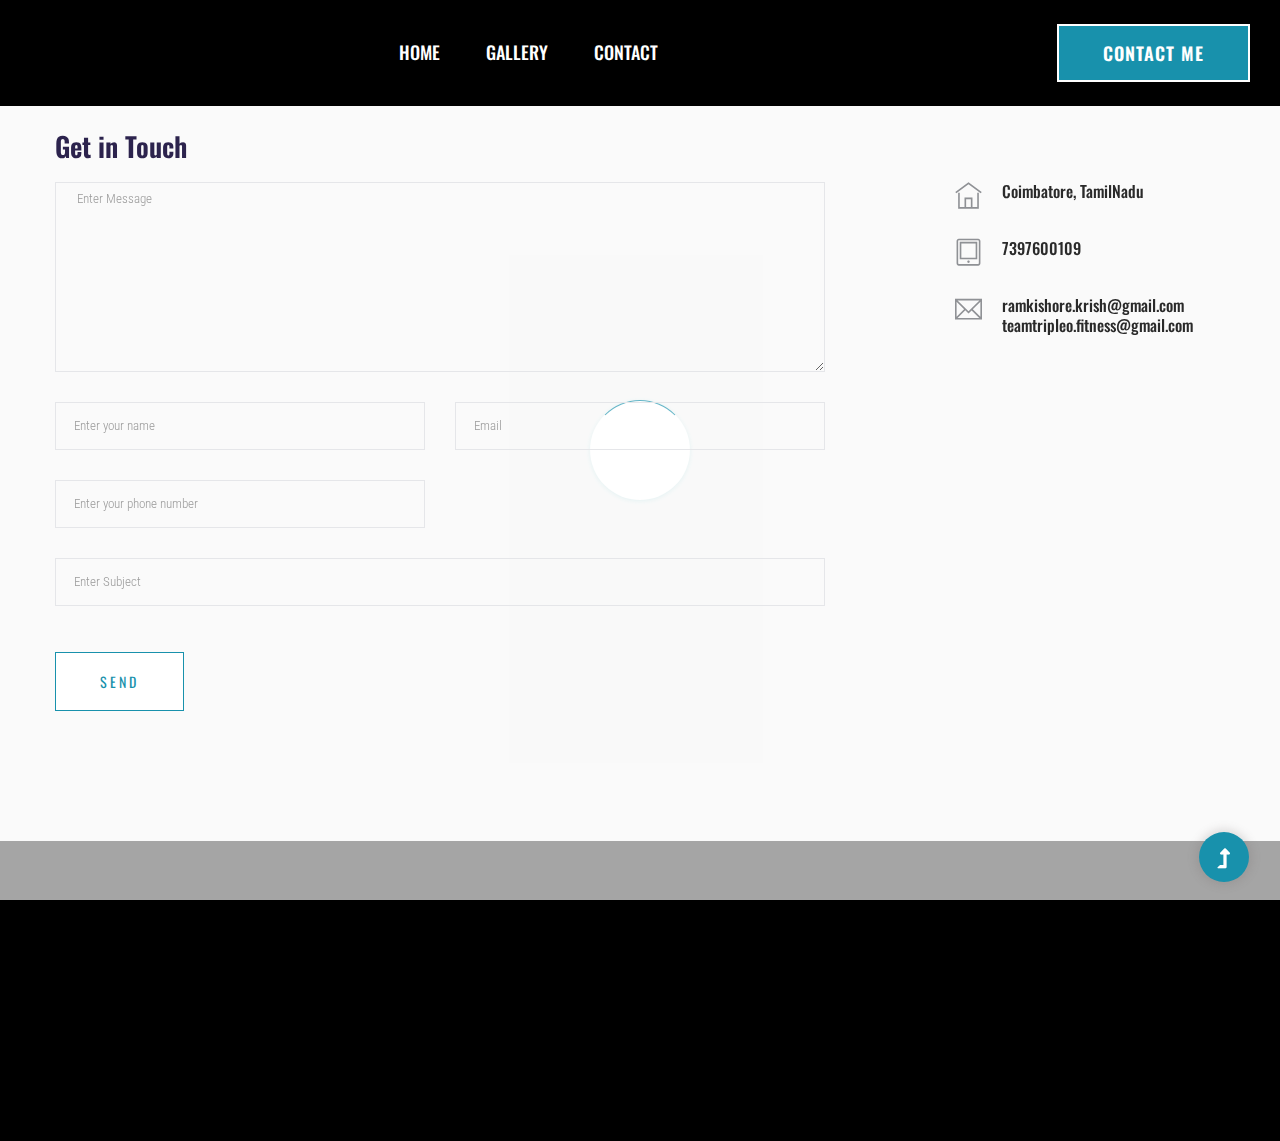
==== commit e351299c: "color and landing page change" ====
--- a/contact.html
+++ b/contact.html
@@ -127,6 +127,7 @@
                         <span class="contact-info__icon"><i class="ti-email"></i></span>
                         <div class="media-body">
                             <h3>ramkishore.krish@gmail.com</h3>
+                            <h3>teamtripleo.fitness@gmail.com</h3>
                         </div>
                     </div>
                 </div>
--- a/assets/css/style.css
+++ b/assets/css/style.css
@@ -38,7 +38,31 @@
 /* Landing page ending */
 @media only screen and (min-width: 1200px) and (max-width: 1600px)
 {
+  .landing-title{
+    font-weight: bolder;
+    font-size: 8rem;
+    position: relative;
+    color: white;
+    left: 350px;
+    top:85px;
+  }
   .landing-heading{
+    font-weight: bold;
+    font-size: 0rem;
+    position: relative;
+    color: white;
+    left: 400px;
+    top: 70px;
+  }
+  .landing-button{
+    position: relative;
+    left: 475px;
+    top: 130px;
+  }
+}
+
+@media (min-width: 1024){
+  .landing-title{
     font-weight: bolder;
     font-size: 7rem;
     position: relative;
@@ -51,10 +75,11 @@
     left: 475px;
     top: 130px;
   }
-}
-
-@media only screen and (min-width: 1024) and (max-width: 1366){
-  .landing-heading{
+
+}
+
+@media only screen and (min-width: 992px) and (max-width: 1199px) {
+  .landing-title{
     font-weight: bolder;
     font-size: 7rem;
     position: relative;
@@ -67,27 +92,10 @@
     left: 475px;
     top: 130px;
   }
-
-}
-
-@media only screen and (min-width: 992px) and (max-width: 1199px) {
-  .landing-heading{
-    font-weight: bolder;
-    font-size: 7rem;
-    position: relative;
-    color: white;
-    left: 160px;
-    top: 110px;
-  }
-  .landing-button{
-    position: relative;
-    left: 475px;
-    top: 130px;
-  }
 }
 
 @media only screen and (min-width: 768px) and (max-width: 1024px) {
-  .landing-heading{
+  .landing-title{
     color: white;
     text-align: center;
     font-size: 10rem;
@@ -105,7 +113,7 @@
 }
 
 @media only screen and (min-width: 576px) and (max-width: 767px) {
-  .landing-heading{
+  .landing-title{
     color: white;
     text-align: center;
     font-size: 10rem;
@@ -124,10 +132,10 @@
 
 
 @media (max-width: 575px) {
-  .landing-heading{
+  .landing-title{
     color: white;
     text-align: center;
-    font-size: 4rem;
+    font-size: 5rem;
   }
   .landing-bg{
     background: rgba(0,0,0,0.5);
@@ -160,18 +168,109 @@
 
 /* Contact details */
 
-.contact-new-1{
-  width : 30%;
-}
-
-.contact-new-2{
-  width: 30%;
-}
-
-.contact-new-3{
-  width : 150%;
-  padding-right: 100px;
-}
+
+@media only screen and (min-width: 1200px) and (max-width: 1600px){
+
+  .contact-new-1{
+    width : 60px;
+  }
+
+  .contact-new-2{
+    width: 60px;
+  }
+
+}
+@media only screen and (min-width: 1024){
+  .contact-new-1{
+    width : 60px;
+  }
+
+  .contact-new-2{
+    width: 60px;
+  }
+  .contact-new-3{
+    width : 150%;
+    padding-right: 100px;
+  }
+
+}
+@media only screen and (min-width: 992px) and (max-width: 1199px){
+  .contact-new-1{
+    width : 30%;
+  }
+
+  .contact-new-2{
+    width: 30%;
+  }
+
+  .contact-new-3{
+    width : 150%;
+    padding-right: 50px;
+  }
+
+
+
+}
+@media only screen and (min-width: 768px) and (max-width: 1024px){
+  .contact-new-1{
+    width : 30%;
+  }
+
+  .contact-new-2{
+    width: 30%;
+  }
+
+  .contact-new-3{
+    width : 150%;
+    padding-right: 50px;
+  }
+
+}
+@media only screen and (min-width: 320px) and (max-width: 767px){
+  .contact-new-1{
+    width : 30%;
+  }
+
+  .contact-new-2{
+    width: 30%;
+  }
+  .contact-new-3{
+    width : 50%;
+    padding-right: 50px;
+  }
+
+}
+
+@media (max-width: 700px){
+  .contact-new-1{
+    width : 30%;
+  }
+
+  .contact-new-2{
+    width: 30%;
+  }
+  .contact-new-3{
+    width : 140%;
+    padding-right: 50px;
+  }
+
+}
+
+/* @media (max-width: 720px) {
+  .contact-new-1{
+    width : 120px;
+  }
+
+  .contact-new-2{
+    width: 120px;
+  }
+  .contact-new-3{
+    width : 180px;
+    padding-right: 50px;
+  }
+
+
+} */
 
 .about-class{
   width: 70%;
@@ -252,7 +351,7 @@
 
 /* line 66, C:/Users/HP/Desktop/July-HTML/292 Health coach/assets/scss/_color.scss */
 .theme-bg {
-  background: blue;
+  background: #1891AC;
 }
 
 /* line 69, C:/Users/HP/Desktop/July-HTML/292 Health coach/assets/scss/_color.scss */
@@ -278,32 +377,32 @@
 
 /* line 84, C:/Users/HP/Desktop/July-HTML/292 Health coach/assets/scss/_color.scss */
 .theme-color {
-  color: blue;
+  color: #1891AC;
 }
 
 /* line 50, C:/Users/HP/Desktop/July-HTML/292 Health coach/assets/scss/_variables.scss */
 .boxed-btn {
   background: #fff;
-  color: blue !important;
+  color: #1891AC !important;
   display: inline-block;
   padding: 18px 44px;
   font-family: "Oswald", sans-serif;
   font-size: 14px;
   font-weight: 400;
   border: 0;
-  border: 1px solid blue;
+  border: 1px solid #1891AC;
   letter-spacing: 3px;
   text-align: center;
-  color: blue;
+  color: #1891AC;
   text-transform: uppercase;
   cursor: pointer;
 }
 
 /* line 67, C:/Users/HP/Desktop/July-HTML/292 Health coach/assets/scss/_variables.scss */
 .boxed-btn:hover {
-  background: blue;
+  background: #1891AC;
   color: #fff !important;
-  border: 1px solid blue;
+  border: 1px solid #1891AC;
 }
 
 /* line 72, C:/Users/HP/Desktop/July-HTML/292 Health coach/assets/scss/_variables.scss */
@@ -690,7 +789,7 @@
 
 /* line 244, C:/Users/HP/Desktop/July-HTML/292 Health coach/assets/scss/_common.scss */
 .btn {
-  background: blue;
+  background: #1891AC;
   font-family: "Oswald", sans-serif;
   text-transform: uppercase;
   padding: 27px 44px;
@@ -723,7 +822,7 @@
   top: 0;
   width: 101%;
   height: 101%;
-  background: blue;
+  background: #1891AC;
   z-index: 1;
   border-radius: 5px;
   transition: transform 0.5s;
@@ -787,7 +886,7 @@
 
 /* line 329, C:/Users/HP/Desktop/July-HTML/292 Health coach/assets/scss/_common.scss */
 .submit-btn2 {
-  background: blue;
+  background: #1891AC;
   width: 100%;
   height: 60px;
   padding: 10px 20px;
@@ -842,7 +941,7 @@
   top: 0;
   width: 101%;
   height: 101%;
-  background: blue;
+  background: #1891AC;
   z-index: -1;
   transition: transform 0.5s;
   transition-timing-function: ease;
@@ -867,7 +966,7 @@
 /* scrollUp */
 /* line 402, C:/Users/HP/Desktop/July-HTML/292 Health coach/assets/scss/_common.scss */
 #scrollUp, #back-top {
-  background: blue;
+  background: #1891AC;
   height: 50px;
   width: 50px;
   right: 31px;
@@ -2640,7 +2739,7 @@
   position: relative;
   border-style: solid;
   border-width: 1px;
-  border-top-color: blue;
+  border-top-color: #1891AC;
   border-bottom-color: transparent;
   border-left-color: transparent;
   border-right-color: transparent;
@@ -3242,7 +3341,7 @@
 
 /* line 66, C:/Users/HP/Desktop/July-HTML/292 Health coach/assets/scss/_color.scss */
 .theme-bg {
-  background: blue;
+  background: #1891AC;
 }
 
 /* line 69, C:/Users/HP/Desktop/July-HTML/292 Health coach/assets/scss/_color.scss */
@@ -3268,7 +3367,7 @@
 
 /* line 84, C:/Users/HP/Desktop/July-HTML/292 Health coach/assets/scss/_color.scss */
 .theme-color {
-  color: blue;
+  color: #1891AC;
 }
 
 /* line 5, C:/Users/HP/Desktop/July-HTML/292 Health coach/assets/scss/_headerMenu.scss */
@@ -3314,7 +3413,7 @@
 @media only screen and (min-width: 768px) and (max-width: 991px) {
   /* line 5, C:/Users/HP/Desktop/July-HTML/292 Health coach/assets/scss/_headerMenu.scss */
   .header-area .main-header {
-    padding-top: 16px;
+    padding-top: 35px;
     padding-bottom: 21px;
   }
 }
@@ -3322,7 +3421,7 @@
 @media only screen and (min-width: 576px) and (max-width: 767px) {
   /* line 5, C:/Users/HP/Desktop/July-HTML/292 Health coach/assets/scss/_headerMenu.scss */
   .header-area .main-header {
-    padding-top: 16px;
+    padding-top: 35px;
     padding-bottom: 21px;
   }
 }
@@ -3330,7 +3429,7 @@
 @media (max-width: 575px) {
   /* line 5, C:/Users/HP/Desktop/July-HTML/292 Health coach/assets/scss/_headerMenu.scss */
   .header-area .main-header {
-    padding-top: 16px;
+    padding-top: 35px;
     padding-bottom: 21px;
   }
 }
@@ -3497,7 +3596,7 @@
 
 /* line 169, C:/Users/HP/Desktop/July-HTML/292 Health coach/assets/scss/_headerMenu.scss */
 .mobile_menu .slicknav_menu .slicknav_btn .slicknav_icon-bar {
-  background-color: blue !important;
+  background-color: #1891AC !important;
 }
 
 /* line 173, C:/Users/HP/Desktop/July-HTML/292 Health coach/assets/scss/_headerMenu.scss */
@@ -3508,7 +3607,7 @@
 /* line 176, C:/Users/HP/Desktop/July-HTML/292 Health coach/assets/scss/_headerMenu.scss */
 .mobile_menu .slicknav_menu .slicknav_nav a:hover {
   background: transparent;
-  color: blue;
+  color: #1891AC ;
 }
 
 /* line 180, C:/Users/HP/Desktop/July-HTML/292 Health coach/assets/scss/_headerMenu.scss */
@@ -4019,7 +4118,7 @@
 .pricing-area .properties .about-icon {
   width: 80px;
   height: 80px;
-  background: blue;
+  background: #1891AC;
   border-radius: 50px;
   display: inline-block;
   position: relative;
@@ -4039,7 +4138,7 @@
 
 /* line 22, C:/Users/HP/Desktop/July-HTML/292 Health coach/assets/scss/_pricing.scss */
 .pricing-area .properties__caption P {
-  color: blue;
+  color: #1891AC;
   font-size: 30px;
   font-weight: 500;
   text-transform: uppercase;
@@ -4160,7 +4259,7 @@
 /* line 30, C:/Users/HP/Desktop/July-HTML/292 Health coach/assets/scss/_video-area.scss */
 .video-icon a {
   background: #fff;
-  color: blue;
+  color: #1891AC;
   width: 110px;
   height: 110px;
   display: inline-block;
@@ -4246,7 +4345,7 @@
   bottom: -2px;
   right: -2px;
   border-radius: inherit;
-  border: 1px solid blue;
+  border: 1px solid #1891AC;
   -webkit-animation: btnIconRipple 2s cubic-bezier(0.23, 1, 0.32, 1) both infinite;
   animation: btnIconRipple 2s cubic-bezier(0.23, 1, 0.32, 1) both infinite;
 }
@@ -4640,7 +4739,7 @@
   font-size: 20px;
   width: 0;
   height: 0;
-  border-bottom: 100px solid blue;
+  border-bottom: 100px solid #1891AC;
   border-left: 100px solid transparent;
   text-align: center;
   display: inline-block;
@@ -4808,12 +4907,12 @@
 
 /* line 24, C:/Users/HP/Desktop/July-HTML/292 Health coach/assets/scss/_footer.scss */
 .footer-area .footer-bottom .footer-copy-right p i {
-  color: blue;
+  color: #1891AC;
 }
 
 /* line 27, C:/Users/HP/Desktop/July-HTML/292 Health coach/assets/scss/_footer.scss */
 .footer-area .footer-bottom .footer-copy-right p a {
-  color: blue;
+  color: #1891AC;
 }
 
 /* line 29, C:/Users/HP/Desktop/July-HTML/292 Health coach/assets/scss/_footer.scss */
@@ -4824,7 +4923,7 @@
 /* line 41, C:/Users/HP/Desktop/July-HTML/292 Health coach/assets/scss/_footer.scss */
 .footer-area .footer-social a {
   background: rgba(255, 0, 0, 0.1);
-  color: blue;
+  color:#1891AC;
   width: 40px;
   height: 40px;
   border-radius: 50%;
@@ -4838,7 +4937,7 @@
 /* line 53, C:/Users/HP/Desktop/July-HTML/292 Health coach/assets/scss/_footer.scss */
 .footer-area .footer-social a:hover {
   color: #fff;
-  background: blue;
+  background: #1891AC;
 }
 
 /* line 57, C:/Users/HP/Desktop/July-HTML/292 Health coach/assets/scss/_footer.scss */
@@ -4896,7 +4995,7 @@
 
 /* line 36, C:/Users/HP/Desktop/July-HTML/292 Health coach/assets/scss/_blog_page.scss */
 .home-blog-area .home-blog-single .blog-img-cap .blog-cap h3 a:hover {
-  color: blue;
+  color: #1891AC;
   text-decoration: underline;
 }
 
@@ -5403,7 +5502,7 @@
 
 /* line 761, C:/Users/HP/Desktop/July-HTML/292 Health coach/assets/scss/_blog_page.scss */
 .blog_right_sidebar .search_widget .input-group button {
-  background: blue;
+  background: #1891AC;
   border-left: 0;
   border: 1px solid #f0e9ff;
   padding: 4px 15px;
@@ -6584,13 +6683,13 @@
 /* line 47, C:/Users/HP/Desktop/July-HTML/292 Health coach/assets/scss/_extend.scss */
 .header-area .menu-wrapper .main-menu ul ul.submenu, .header-sticky.sticky-bar {
   /* Permalink - use to edit and share this gradient: https://colorzilla.com/gradient-editor/#950101+0,630102+50,3d0302+100 */
-  background: blue;
+  background: #1891AC  ;
   /* Old browsers */
-  background: -moz-linear-gradient(top, blue 0%, #1768ac 50%, #022E57 100%);
+  background: -moz-linear-gradient(top, black 0%, black 50%, black 100%);
   /* FF3.6-15 */
-  background: -webkit-linear-gradient(top, blue 0%, #1768ac 50%, #022E57 100%);
+  background: -webkit-linear-gradient(top, black 0%, black 50%, black 100%);
   /* Chrome10-25,Safari5.1-6 */
-  background: linear-gradient(to bottom, blue 0%, #1768ac 50%, #022E57 100%);
+  background: linear-gradient(to bottom, black 0%, black 50%, black 100%);
   /* W3C, IE10+, FF16+, Chrome26+, Opera12+, Safari7+ */
   filter: progid:DXImageTransform.Microsoft.gradient( startColorstr='#1768ac', endColorstr='#022E57',GradientType=0 );
   /* IE6-9 */
